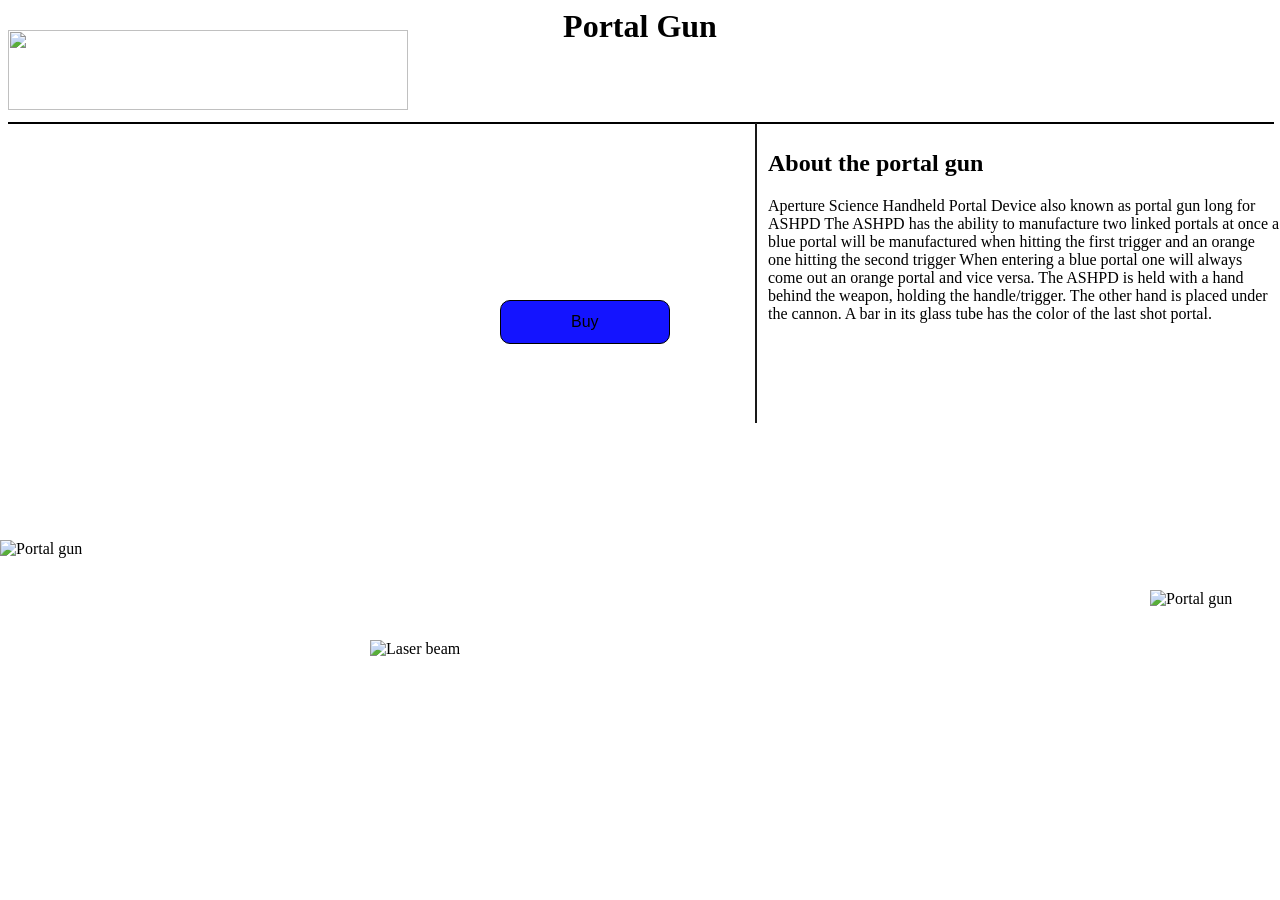
==== portalgun.html @ 39506374 "Add files via upload" ====
<!DOCTYPE html>
<html>
<head>
<body>
<!--the text for the website--> 
    <center><h1 style="height: 1px; margin-top:0%">Portal Gun</h1></center>
    
<div style = "position: absolute; left:60%; top:130px;">
    
    <H2>About the portal gun</H2>
    <p>Aperture Science Handheld Portal Device
        also known as portal gun long for ASHPD
        The ASHPD has the ability to manufacture two linked portals at once
        a blue portal will be manufactured when hitting the first trigger and an orange one hitting the second trigger  When entering a blue portal  one will always come out an orange portal and vice versa. The ASHPD is held with a hand behind the weapon, holding the handle/trigger. The other hand is placed under the cannon. A bar in its glass tube has the color of the last shot portal.
        </p>
<!--the images for the website--> 
</div>
<div style = "position: absolute; left:0px; top:540px;">
<img src="https://necaonline.com/wp-content/uploads/2012/02/neca-portal-gun-replica1.jpg" alt="Portal gun" width="417" height="280">
</div>

<div style = "position: absolute; left:370px; top:640px;">
<img src="https://t3.ftcdn.net/jpg/03/20/50/42/360_F_320504256_nhNLjkbTD6bJs6ktpBXNdFhUhmk93r5h.jpg" border="0" alt="Laser beam" width="770" height="80">
</div>
<img src="https://encrypted-tbn0.gstatic.com/images?q=tbn:ANd9GcTwLa8Vp7ZSsitYadlXQnde6Grc9l5DzkHfx-wXyfG1&s" width="400" height="80">
        
<div style = "position: absolute; left:1150px; top:590px;">
    <img src="https://i.pinimg.com/474x/60/ec/c7/60ecc7294c8000c63b963933a673cf92.jpg" border="0" alt="Portal gun" width="380" height="180">
    </div>
<!--button size and color-->
    <style>
        .large-button:hover {
            background-color: #6fd649;
            color: white;
            cursor: pointer;
        }
        .large-button {
            padding: 12px 70px;
            font-size: 16px;
            border-radius: 10px;
            border: 1px solid black;
            background-color: rgb(20, 20, 255);
        }
        .popup  {
            width: 560px;
            height: 480px;
            border-radius: 1px;
            position:absolute; 
            top: 0%;
            left: 50%;
            transform: translate(-50%,-50%) scale(0.1);
            text-align: center;
            padding: 0 30px 30px; 
            color: #333;
            visibility: hidden;
            transition: transform 0.4s, top 0.4s;
        }
        .open-popup {
            visibility: visible;
            top: 50%;
            transform: translate(-50%,-50%) scale(1);
        }


        .popup button {
            width: 50%;
            margin-top: 50px;
            padding: 10px 0;
            background-color: #6fd649;
            color: white;
            border: 0;
            outline: none;
            font-size: 18px;
            border-radius: 4px;
            cursor: pointer;
            box-shadow: 0 5px 5px rgba(0, 0, 0, 0.2);
        }
    </style>

    <!--button for the website-->    
<div style="position: absolute; left: 500px; top: 300px;">
<body>
    <button class="large-button" type="large-button" onclick="openPopup()"> Buy </button>
    </body>

            </div>
<!--popup-->
<div class="popup" id="popup">
 <img src="fotos\popup.png" width="560px" height="490px">
    <button type="button" onclick="closePopup()">OK</button>
    </div>
<!--black lines for the website--> 
    <hr width="100%;" color="black" size="2">
    <style>
        .vertical {
           
            border-left: 2px solid rgb(25, 25, 25);
            height: 300px;
            position: absolute; left:59%; top:123px;
            
            
        }
    </style>
    <div class= "vertical"></div>
<script>
let popup = document.getElementById("popup")

function openPopup(){
    popup.classList.add("open-popup");
}
function closePopup(){
    popup.classList.remove("open-popup");
}


    </script>
</body>
</head>
</html>
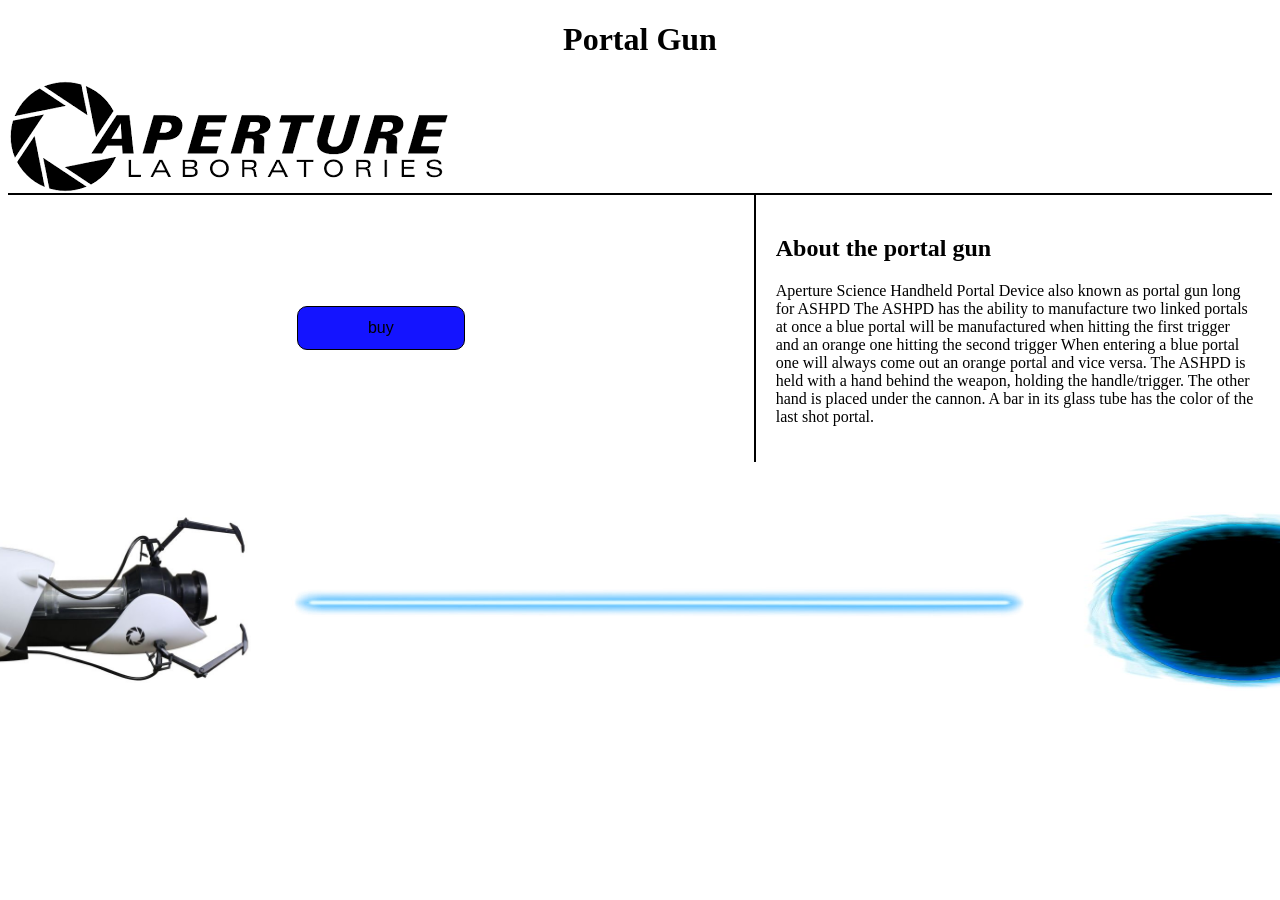
==== commit 685b64c0: "done with rewriting it in different folders and works for phone" ====
--- a/portalgun.html
+++ b/portalgun.html
@@ -1,119 +1,50 @@
 <!DOCTYPE html>
-<html>
+<html lang="en">
 <head>
+    <meta charset="UTF-8">
+    <meta name="viewport" content="width=device-width, initial-scale=1.0">
+    <title>Portalgun</title>
+    <link rel="stylesheet" href="portalgun.css">
+</head>
 <body>
-<!--the text for the website--> 
-    <center><h1 style="height: 1px; margin-top:0%">Portal Gun</h1></center>
-    
-<div style = "position: absolute; left:60%; top:130px;">
-    
-    <H2>About the portal gun</H2>
-    <p>Aperture Science Handheld Portal Device
-        also known as portal gun long for ASHPD
-        The ASHPD has the ability to manufacture two linked portals at once
-        a blue portal will be manufactured when hitting the first trigger and an orange one hitting the second trigger  When entering a blue portal  one will always come out an orange portal and vice versa. The ASHPD is held with a hand behind the weapon, holding the handle/trigger. The other hand is placed under the cannon. A bar in its glass tube has the color of the last shot portal.
-        </p>
-<!--the images for the website--> 
-</div>
-<div style = "position: absolute; left:0px; top:540px;">
-<img src="https://necaonline.com/wp-content/uploads/2012/02/neca-portal-gun-replica1.jpg" alt="Portal gun" width="417" height="280">
+    <h1>Portal Gun</h1>
+
+        <div class="logo">
+            <img src="images\logo.png" alt="logo">
+        </div>
+
+<div class="section">
+    <hr class="top-line">
+
+    <div class="layout">
+        <div class="left-side">
+            <button class="large-button" type="large-button" onclick="openPopup()"> buy </button>
+        </div>
+
+        <div class="vertical"></div>
+
+        <div class="text">
+            <h2>About the portal gun</h2>
+            <p>
+                Aperture Science Handheld Portal Device also known as portal gun long for ASHPD The ASHPD has the ability to manufacture two linked portals at once a blue portal will be manufactured when hitting the first trigger and an orange one hitting the second trigger When entering a blue portal one will always come out an orange portal and vice versa. The ASHPD is held with a hand behind the weapon, holding the handle/trigger. The other hand is placed under the cannon. A bar in its glass tube has the color of the last shot portal.
+            </p>
+        </div>
+    </div>
 </div>
 
-<div style = "position: absolute; left:370px; top:640px;">
-<img src="https://t3.ftcdn.net/jpg/03/20/50/42/360_F_320504256_nhNLjkbTD6bJs6ktpBXNdFhUhmk93r5h.jpg" border="0" alt="Laser beam" width="770" height="80">
+<div class="images">
+    <div class="portalgun"><img src="images\portalgun.jpg" alt="portalgun"></div>
+    <div class="beam"><img src="images\beam.jpg" alt="beam"></div>
+    <div class="portal"><img src="images\portal.jpg" alt="portal"></div>
 </div>
-<img src="https://encrypted-tbn0.gstatic.com/images?q=tbn:ANd9GcTwLa8Vp7ZSsitYadlXQnde6Grc9l5DzkHfx-wXyfG1&s" width="400" height="80">
-        
-<div style = "position: absolute; left:1150px; top:590px;">
-    <img src="https://i.pinimg.com/474x/60/ec/c7/60ecc7294c8000c63b963933a673cf92.jpg" border="0" alt="Portal gun" width="380" height="180">
-    </div>
-<!--button size and color-->
-    <style>
-        .large-button:hover {
-            background-color: #6fd649;
-            color: white;
-            cursor: pointer;
-        }
-        .large-button {
-            padding: 12px 70px;
-            font-size: 16px;
-            border-radius: 10px;
-            border: 1px solid black;
-            background-color: rgb(20, 20, 255);
-        }
-        .popup  {
-            width: 560px;
-            height: 480px;
-            border-radius: 1px;
-            position:absolute; 
-            top: 0%;
-            left: 50%;
-            transform: translate(-50%,-50%) scale(0.1);
-            text-align: center;
-            padding: 0 30px 30px; 
-            color: #333;
-            visibility: hidden;
-            transition: transform 0.4s, top 0.4s;
-        }
-        .open-popup {
-            visibility: visible;
-            top: 50%;
-            transform: translate(-50%,-50%) scale(1);
-        }
 
 
-        .popup button {
-            width: 50%;
-            margin-top: 50px;
-            padding: 10px 0;
-            background-color: #6fd649;
-            color: white;
-            border: 0;
-            outline: none;
-            font-size: 18px;
-            border-radius: 4px;
-            cursor: pointer;
-            box-shadow: 0 5px 5px rgba(0, 0, 0, 0.2);
-        }
-    </style>
 
-    <!--button for the website-->    
-<div style="position: absolute; left: 500px; top: 300px;">
-<body>
-    <button class="large-button" type="large-button" onclick="openPopup()"> Buy </button>
-    </body>
+    <div class="popup" id="popup">
+        <img src="images\popup.png" width="560px" height="490px">
+        <button type="button" onclick="closePopup()">OK</button>
+    </div>
 
-            </div>
-<!--popup-->
-<div class="popup" id="popup">
- <img src="fotos\popup.png" width="560px" height="490px">
-    <button type="button" onclick="closePopup()">OK</button>
-    </div>
-<!--black lines for the website--> 
-    <hr width="100%;" color="black" size="2">
-    <style>
-        .vertical {
-           
-            border-left: 2px solid rgb(25, 25, 25);
-            height: 300px;
-            position: absolute; left:59%; top:123px;
-            
-            
-        }
-    </style>
-    <div class= "vertical"></div>
-<script>
-let popup = document.getElementById("popup")
-
-function openPopup(){
-    popup.classList.add("open-popup");
-}
-function closePopup(){
-    popup.classList.remove("open-popup");
-}
-
-
-    </script>
+    <script src="script.js"></script>
 </body>
-</head>
 </html>
--- a/portalgun.css
+++ b/portalgun.css
@@ -0,0 +1,134 @@
+.large-button:hover {
+    background-color: #6fd649;
+    color: white;
+    cursor: pointer;
+}
+
+.large-button {
+    padding: 12px 70px;
+    font-size: 16px;
+    border-radius: 10px;
+    border: 1px solid black;
+    background-color: rgb(20, 20, 255);
+}
+
+.popup {
+    width: 560px;
+    height: 480px;
+    border-radius: 1px;
+    position: absolute;
+    top: 0%;
+    left: 50%;
+    transform: translate(-50%, -50%) scale(0.1);
+    text-align: center;
+    padding: 0 30px 30px;
+    color: #333;
+    visibility: hidden;
+    transition: transform 0.4s, top 0.4s;
+}
+
+.open-popup {
+    visibility: visible;
+    top: 50%;
+    transform: translate(-50%, -50%) scale(1);
+}
+
+.popup button {
+    width: 50%;
+    margin-top: 50px;
+    padding: 10px 0;
+    background-color: #6fd649;
+    color: white;
+    border: 0;
+    outline: none;
+    font-size: 18px;
+    border-radius: 4px;
+    cursor: pointer;
+    box-shadow: 0 5px 5px rgba(0, 0, 0, 0.2);
+}
+
+h1 {
+    text-align: center;
+}
+
+.logo img {
+  width: auto;
+  height: auto;
+  display: block;
+}
+
+.section {
+    width: 100%;
+}
+
+.top-line {
+    border: none;
+    border-top: 2px solid black;
+    margin: 0;
+}
+
+.layout {
+    display: grid;
+    grid-template-columns: 59% 2px 41%;
+    align-items: stretch;
+    width: 100%;
+}
+
+.left-side {
+    display: flex;
+    justify-content: center;
+    align-items: center;
+}
+
+.vertical {
+    background-color: black;
+    width: 2px;
+}
+
+.text {
+    padding: 20px;
+    max-width: 500px;
+}
+
+.images {
+    display: flex;
+    align-items: center;
+    justify-content: center;
+    gap: 10px;
+}
+
+.portalgun img{
+    width: 417px;
+    height: 280px;
+}
+
+.portal img{
+    width: 380px;
+    height: 180px;
+}
+
+.beam img{
+    width: 770px;
+    height: 80px;
+}
+
+@media (max-width: 768px) {
+    .portalgun img {
+        width: 120px;
+        height: auto;
+    }
+
+    .beam img {
+        width: 140px;
+        height: auto;
+    }
+
+    .portal img {
+        width: 100px;
+        height: auto;
+    }
+
+    .images {
+        gap: 5px;
+    }
+}
